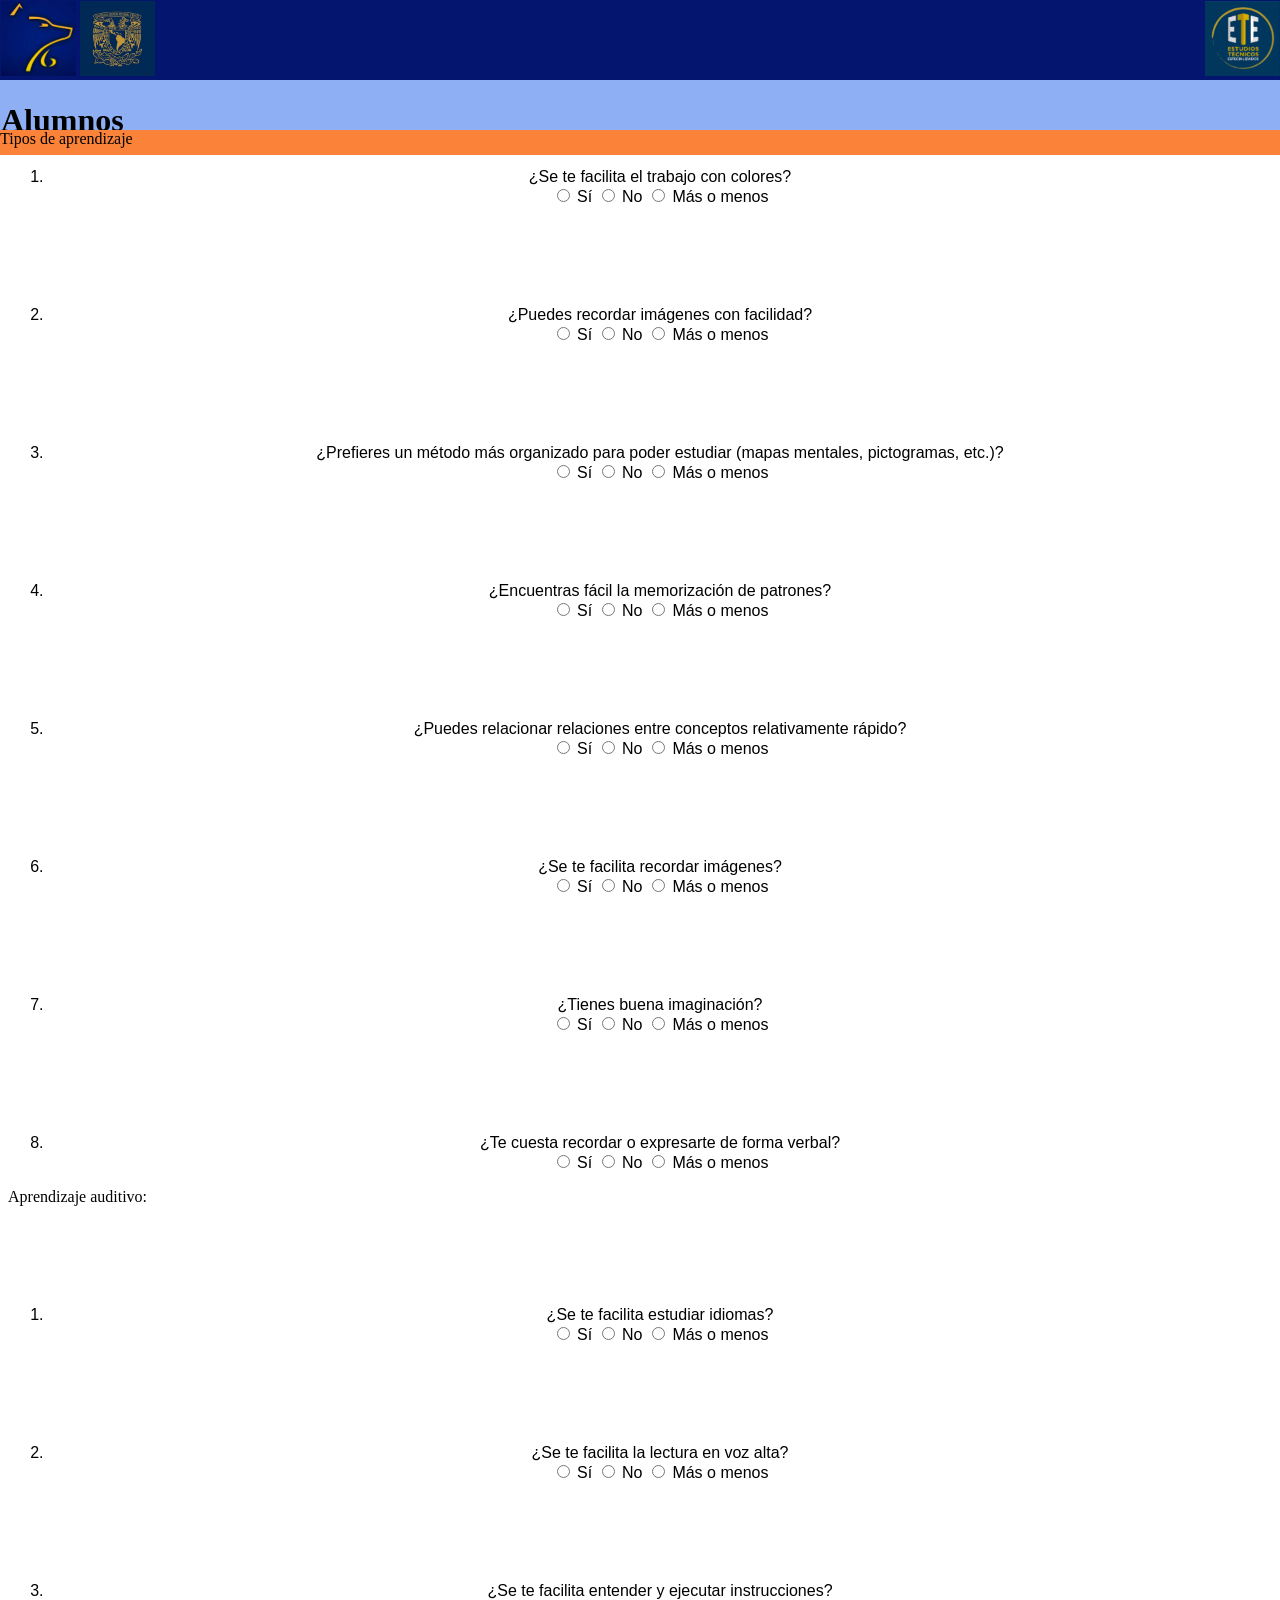
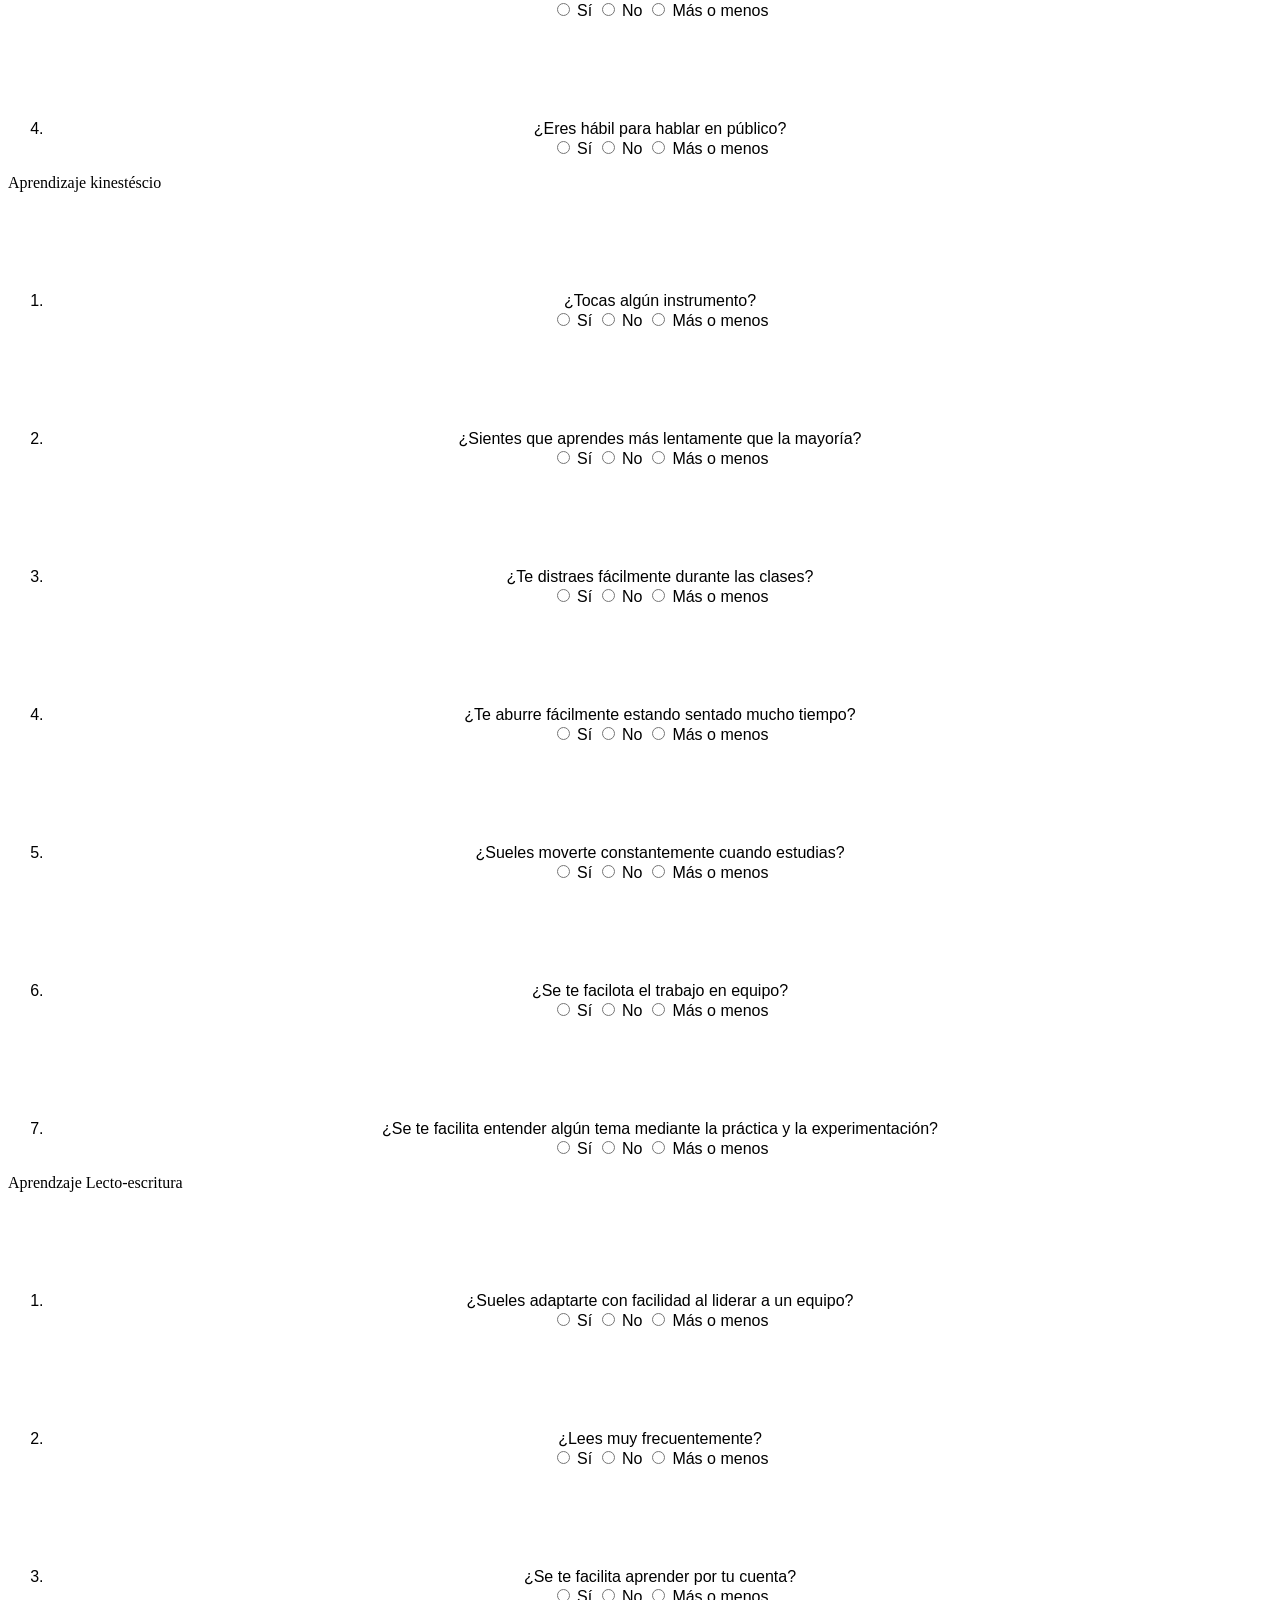
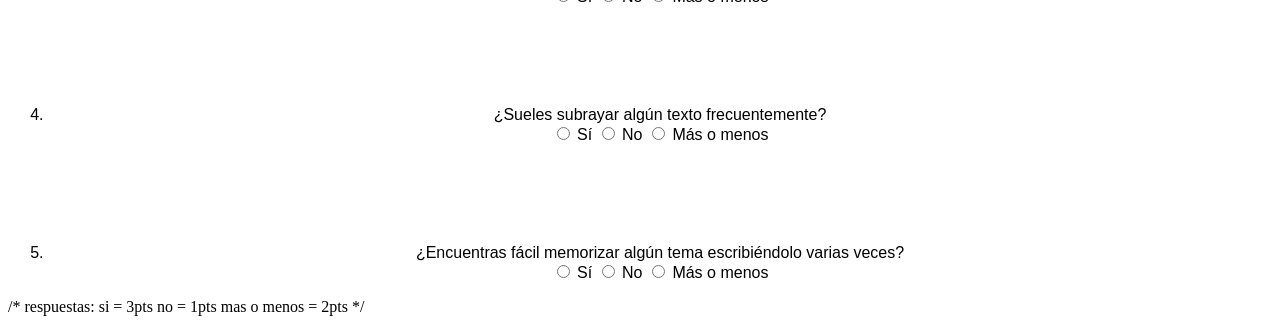
==== tipo_apren.html @ 0301f312 "formulario de tipos de aprendizaje" ====
<!DOCTYPE html>
<html lang="en">
<head>
    <meta charset="UTF-8">
    <meta name="viewport" content="width=device-width, initial-scale=1.0">
    <title>Estudiante</title>
    <link rel="stylesheet" href="css/tipo_apren.css">
</head>
<body>
    <header class="logos">
        <div class="img-logos">
            <img id="unam"src="img/unam.jpg">
            <img src="img/enp.jpg">
            <img id="ete"src="img/ete.png">
            <div class="usuario">
                <h1>Alumnos</h1>
            </div>
            <section class="seccion">Tipos de aprendizaje</section>
            </div>
    </header>
<main>
    <p>Resuelve: </p>
    <div class="aprendizaje_visual">Aprendizaje visual
    <form class="preguntas">
        <ol>
            <li>
                <label>¿Se te facilita el trabajo con colores?</label><br>

                <input type="radio" id="si" name="pregunta" value="Si">
                <label for="si">Sí</label>

                <input type="radio" id="no" name="pregunta" value="No">
                <label for="no">No</label>

                <input type="radio" id="masomenos" name="pregunta" value="Mas o menos">
                <label for="masomenos">Más o menos</label>
            </li>   
            <li>
                <label>¿Puedes recordar imágenes con facilidad?</label><br>

                <input type="radio" id="si" name="pregunta" value="Si">
                <label for="si">Sí</label>

                <input type="radio" id="no" name="pregunta" value="No">
                <label for="no">No</label>

                <input type="radio" id="masomenos" name="pregunta" value="Mas o menos">
                <label for="masomenos">Más o menos</label>
            </li>
            <li>
                <label>¿Prefieres un método más organizado para poder estudiar (mapas mentales, pictogramas, etc.)?</label><br>

                <input type="radio" id="si" name="pregunta" value="Si">
                <label for="si">Sí</label>

                <input type="radio" id="no" name="pregunta" value="No">
                <label for="no">No</label>

                <input type="radio" id="masomenos" name="pregunta" value="Mas o menos">
                <label for="masomenos">Más o menos</label>
            </li>
            <li>
                <label>¿Encuentras fácil la memorización de patrones?</label><br>

                <input type="radio" id="si" name="pregunta" value="Si">
                <label for="si">Sí</label>

                <input type="radio" id="no" name="pregunta" value="No">
                <label for="no">No</label>

                <input type="radio" id="masomenos" name="pregunta" value="Mas o menos">
                <label for="masomenos">Más o menos</label>
            </li>
            <li>
                <label>¿Puedes relacionar relaciones entre conceptos relativamente rápido?</label><br>

                <input type="radio" id="si" name="pregunta" value="Si">
                <label for="si">Sí</label>

                <input type="radio" id="no" name="pregunta" value="No">
                <label for="no">No</label>

                <input type="radio" id="masomenos" name="pregunta" value="Mas o menos">
                <label for="masomenos">Más o menos</label>
            </li>
            <li>
                <label>¿Se te facilita recordar imágenes?</label><br>

                <input type="radio" id="si" name="pregunta" value="Si">
                <label for="si">Sí</label>

                <input type="radio" id="no" name="pregunta" value="No">
                <label for="no">No</label>

                <input type="radio" id="masomenos" name="pregunta" value="Mas o menos">
                <label for="masomenos">Más o menos</label>
            </li>
            <li>
                <label>¿Tienes buena imaginación?</label><br>

                <input type="radio" id="si" name="pregunta" value="Si">
                <label for="si">Sí</label>

                <input type="radio" id="no" name="pregunta" value="No">
                <label for="no">No</label>

                <input type="radio" id="masomenos" name="pregunta" value="Mas o menos">
                <label for="masomenos">Más o menos</label>
            </li>
            <li>
                <label>¿Te cuesta recordar o expresarte de forma verbal?</label><br>

                <input type="radio" id="si" name="pregunta" value="Si">
                <label for="si">Sí</label>

                <input type="radio" id="no" name="pregunta" value="No">
                <label for="no">No</label>

                <input type="radio" id="masomenos" name="pregunta" value="Mas o menos">
                <label for="masomenos">Más o menos</label>
            </li>
        </ol>
        </form>
    </div>
    <div class ="aprendizaje_auditivo">Aprendizaje auditivo: 
        <form class="preguntas">
            <ol>
                <li>
                <label>¿Se te facilita estudiar idiomas?</label><br>

                <input type="radio" id="si" name="pregunta" value="Si">
                <label for="si">Sí</label>

                <input type="radio" id="no" name="pregunta" value="No">
                <label for="no">No</label>

                <input type="radio" id="masomenos" name="pregunta" value="Mas o menos">
                <label for="masomenos">Más o menos</label>
                </li>
                <li>
                <label>¿Se te facilita la lectura en voz alta?</label><br>

                <input type="radio" id="si" name="pregunta" value="Si">
                <label for="si">Sí</label>

                <input type="radio" id="no" name="pregunta" value="No">
                <label for="no">No</label>

                <input type="radio" id="masomenos" name="pregunta" value="Mas o menos">
                <label for="masomenos">Más o menos</label>
                </li>
                <li>
                <label>¿Se te facilita entender y ejecutar instrucciones?</label><br>

                <input type="radio" id="si" name="pregunta" value="Si">
                <label for="si">Sí</label>

                <input type="radio" id="no" name="pregunta" value="No">
                <label for="no">No</label>

                <input type="radio" id="masomenos" name="pregunta" value="Mas o menos">
                <label for="masomenos">Más o menos</label>
                </li>
                <li>
                <label>¿Eres hábil para hablar en público?</label><br>

                <input type="radio" id="si" name="pregunta" value="Si">
                <label for="si">Sí</label>

                <input type="radio" id="no" name="pregunta" value="No">
                <label for="no">No</label>

                <input type="radio" id="masomenos" name="pregunta" value="Mas o menos">
                <label for="masomenos">Más o menos</label>
                </li>
            </ol>
        </form>
    </div>
    <div class ="Aprendizaje_kinestésico"> Aprendizaje kinestéscio
    <form class="preguntas">
        <ol>
            <li>
                <label>¿Tocas algún instrumento?</label><br>

                <input type="radio" id="si" name="pregunta" value="Si">
                <label for="si">Sí</label>

                <input type="radio" id="no" name="pregunta" value="No">
                <label for="no">No</label>

                <input type="radio" id="masomenos" name="pregunta" value="Mas o menos">
                <label for="masomenos">Más o menos</label>
            </li>
            <li>
                <label>¿Sientes que aprendes más lentamente que la mayoría?</label><br>

                <input type="radio" id="si" name="pregunta" value="Si">
                <label for="si">Sí</label>

                <input type="radio" id="no" name="pregunta" value="No">
                <label for="no">No</label>

                <input type="radio" id="masomenos" name="pregunta" value="Mas o menos">
                <label for="masomenos">Más o menos</label>
            </li>
            <li>
                <label>¿Te distraes fácilmente durante las clases?</label><br>

                <input type="radio" id="si" name="pregunta" value="Si">
                <label for="si">Sí</label>

                <input type="radio" id="no" name="pregunta" value="No">
                <label for="no">No</label>

                <input type="radio" id="masomenos" name="pregunta" value="Mas o menos">
                <label for="masomenos">Más o menos</label>
            </li>
            <li>
                <label>¿Te aburre fácilmente estando sentado mucho tiempo?</label><br>

                <input type="radio" id="si" name="pregunta" value="Si">
                <label for="si">Sí</label>

                <input type="radio" id="no" name="pregunta" value="No">
                <label for="no">No</label>

                <input type="radio" id="masomenos" name="pregunta" value="Mas o menos">
                <label for="masomenos">Más o menos</label>
            </li>
                        <li>
                <label>¿Sueles moverte constantemente cuando estudias?</label><br>

                <input type="radio" id="si" name="pregunta" value="Si">
                <label for="si">Sí</label>

                <input type="radio" id="no" name="pregunta" value="No">
                <label for="no">No</label>

                <input type="radio" id="masomenos" name="pregunta" value="Mas o menos">
                <label for="masomenos">Más o menos</label>
            </li>
                        <li>
                <label>¿Se te facilota el trabajo en equipo?</label><br>

                <input type="radio" id="si" name="pregunta" value="Si">
                <label for="si">Sí</label>

                <input type="radio" id="no" name="pregunta" value="No">
                <label for="no">No</label>

                <input type="radio" id="masomenos" name="pregunta" value="Mas o menos">
                <label for="masomenos">Más o menos</label>
            </li>
                        <li>
                <label>¿Se te facilita entender algún tema mediante la práctica y la experimentación?</label><br>

                <input type="radio" id="si" name="pregunta" value="Si">
                <label for="si">Sí</label>

                <input type="radio" id="no" name="pregunta" value="No">
                <label for="no">No</label>

                <input type="radio" id="masomenos" name="pregunta" value="Mas o menos">
                <label for="masomenos">Más o menos</label>
            </li>
        </ol>
    </form>
    </div>
    <div class="aprendizaje_lecto"> Aprendzaje Lecto-escritura 
        <form class = "preguntas">
            <ol>
                <li>
                <label>¿Sueles adaptarte con facilidad al liderar a un equipo?</label><br>

                <input type="radio" id="si" name="pregunta" value="Si">
                <label for="si">Sí</label>

                <input type="radio" id="no" name="pregunta" value="No">
                <label for="no">No</label>

                <input type="radio" id="masomenos" name="pregunta" value="Mas o menos">
                <label for="masomenos">Más o menos</label>
                </li>
                <li>
                <label>¿Lees muy frecuentemente?</label><br>

                <input type="radio" id="si" name="pregunta" value="Si">
                <label for="si">Sí</label>

                <input type="radio" id="no" name="pregunta" value="No">
                <label for="no">No</label>

                <input type="radio" id="masomenos" name="pregunta" value="Mas o menos">
                <label for="masomenos">Más o menos</label>
                </li>
                <li>
                <label>¿Se te facilita aprender por tu cuenta?</label><br>

                <input type="radio" id="si" name="pregunta" value="Si">
                <label for="si">Sí</label>

                <input type="radio" id="no" name="pregunta" value="No">
                <label for="no">No</label>

                <input type="radio" id="masomenos" name="pregunta" value="Mas o menos">
                <label for="masomenos">Más o menos</label>
                </li>
                <li>
                <label>¿Sueles subrayar algún texto frecuentemente?</label><br>

                <input type="radio" id="si" name="pregunta" value="Si">
                <label for="si">Sí</label>

                <input type="radio" id="no" name="pregunta" value="No">
                <label for="no">No</label>

                <input type="radio" id="masomenos" name="pregunta" value="Mas o menos">
                <label for="masomenos">Más o menos</label>
                </li>
                <li>
                <label>¿Encuentras fácil memorizar algún tema escribiéndolo varias veces?</label><br>

                <input type="radio" id="si" name="pregunta" value="Si">
                <label for="si">Sí</label>

                <input type="radio" id="no" name="pregunta" value="No">
                <label for="no">No</label>

                <input type="radio" id="masomenos" name="pregunta" value="Mas o menos">
                <label for="masomenos">Más o menos</label>
                </li>
            </ol>
        </form>
    </div>
</main>
/*
    respuestas: si = 3pts
                no = 1pts
                mas o menos = 2pts
*/
---- css/tipo_apren.css ----
.logos{
    background-color: #03156E;
    width: auto;
    height: 100px;
    border: 1px solid #03156E;
    position: fixed;
    top: 0;
    left: 0;
    right: 0;
}
.img-logos img{
    width:75px;
    height:75px;
    position:fixed;

}
#ete{
    position:fixed;
    right:0px;
}
#unam{
    position:fixed;
    left:80px;
}
@media (max-width: 768px) {
    .logos {
        height: 80px;
    }
    .img-logos img {
        width: 60px;
        height: 60px;
    }   
}
.usuario {
        position:fixed;
        top: 80px;
        left:0px;
        border:1px solid #8FAFF4;
        background-color: #8FAFF4;
    width: 100%;
    height:50px;
}
@media (max-width: 1000px) {
    .datos{
    width: 200px;
    height: 100%;
    background-color: #144FCF;
    border: 1px solid #144FCF;
    position:fixed;
    top:130px;
    left:0px;
    }
}
.seccion{
    width: 100%;
    height: 25px;
    background-color: #FA8339;
    position:fixed;
    top:130px;
    left: 0px;

}
.preguntas li{
    margin-top:100px;
    text-align: center;
    font-family:'Lucida Sans', 'Lucida Sans Regular', 'Lucida Grande', 'Lucida Sans Unicode', Geneva, Verdana, sans-serif
}
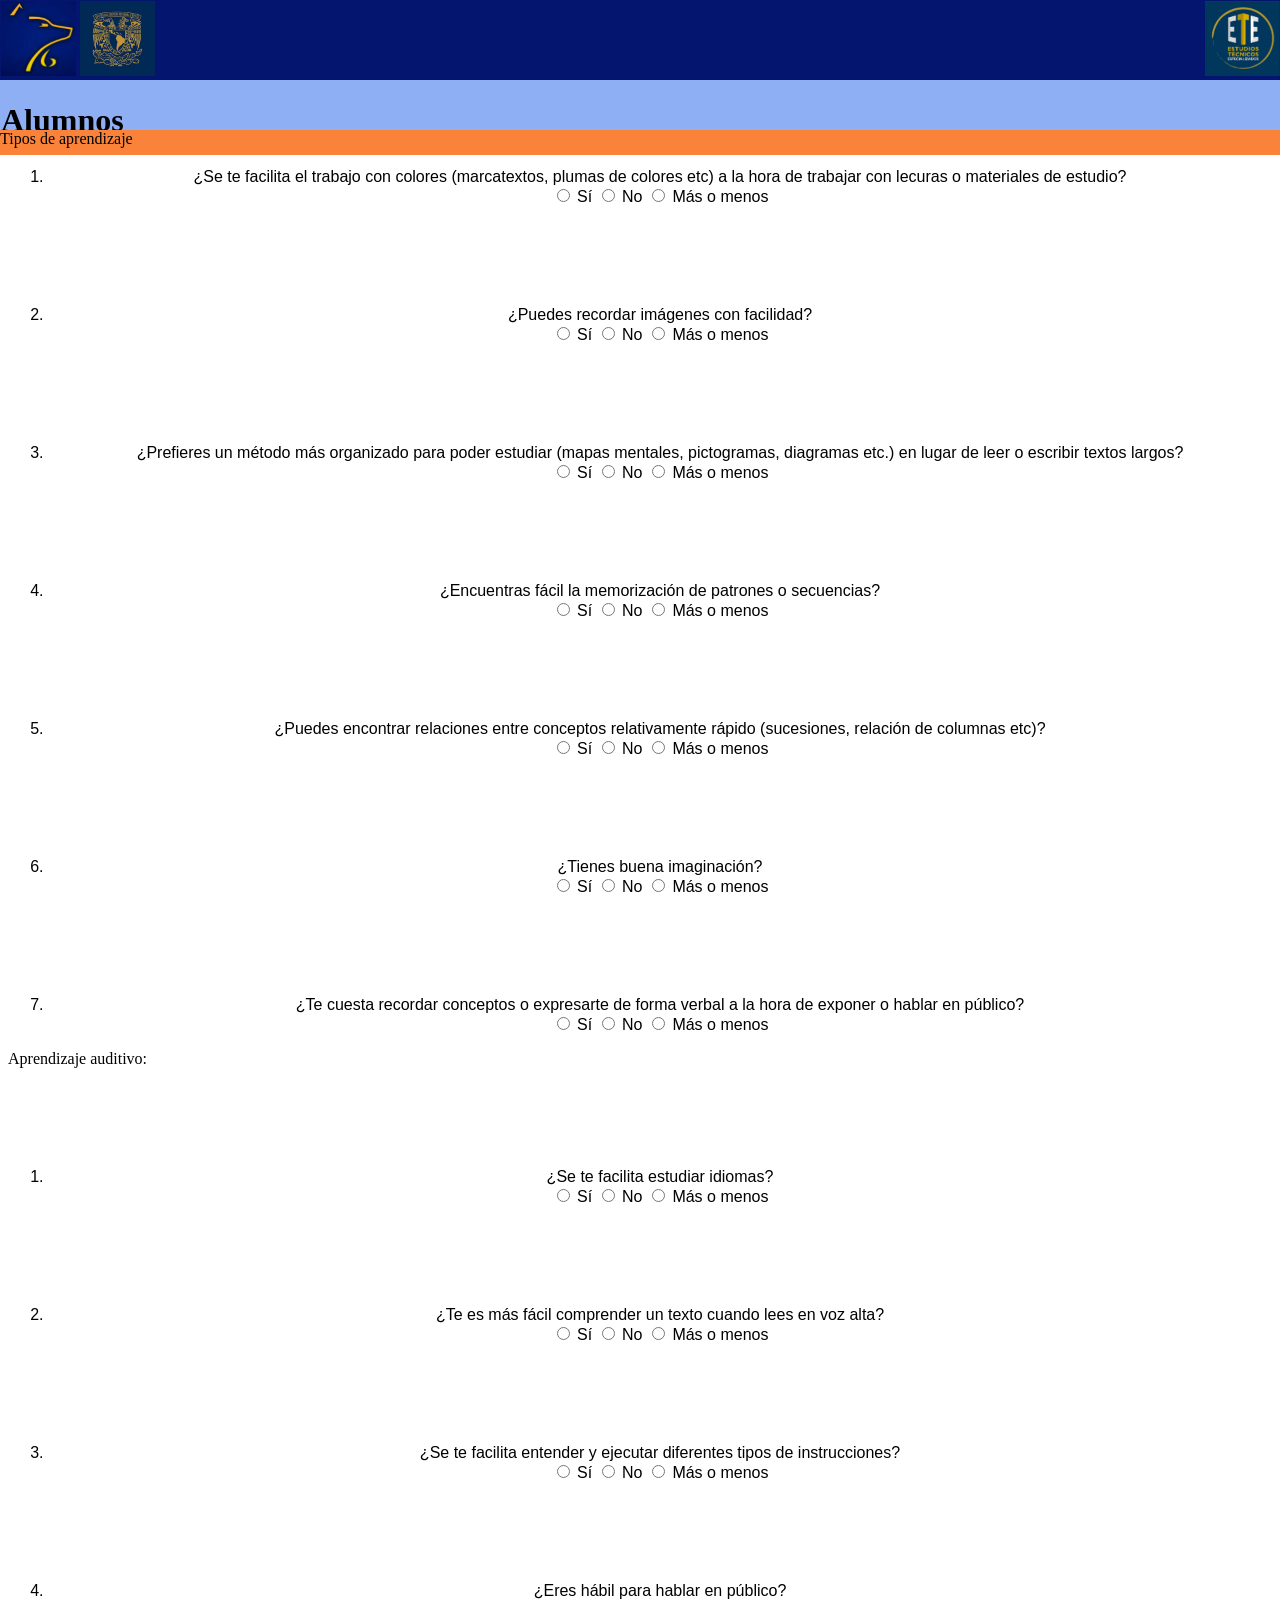
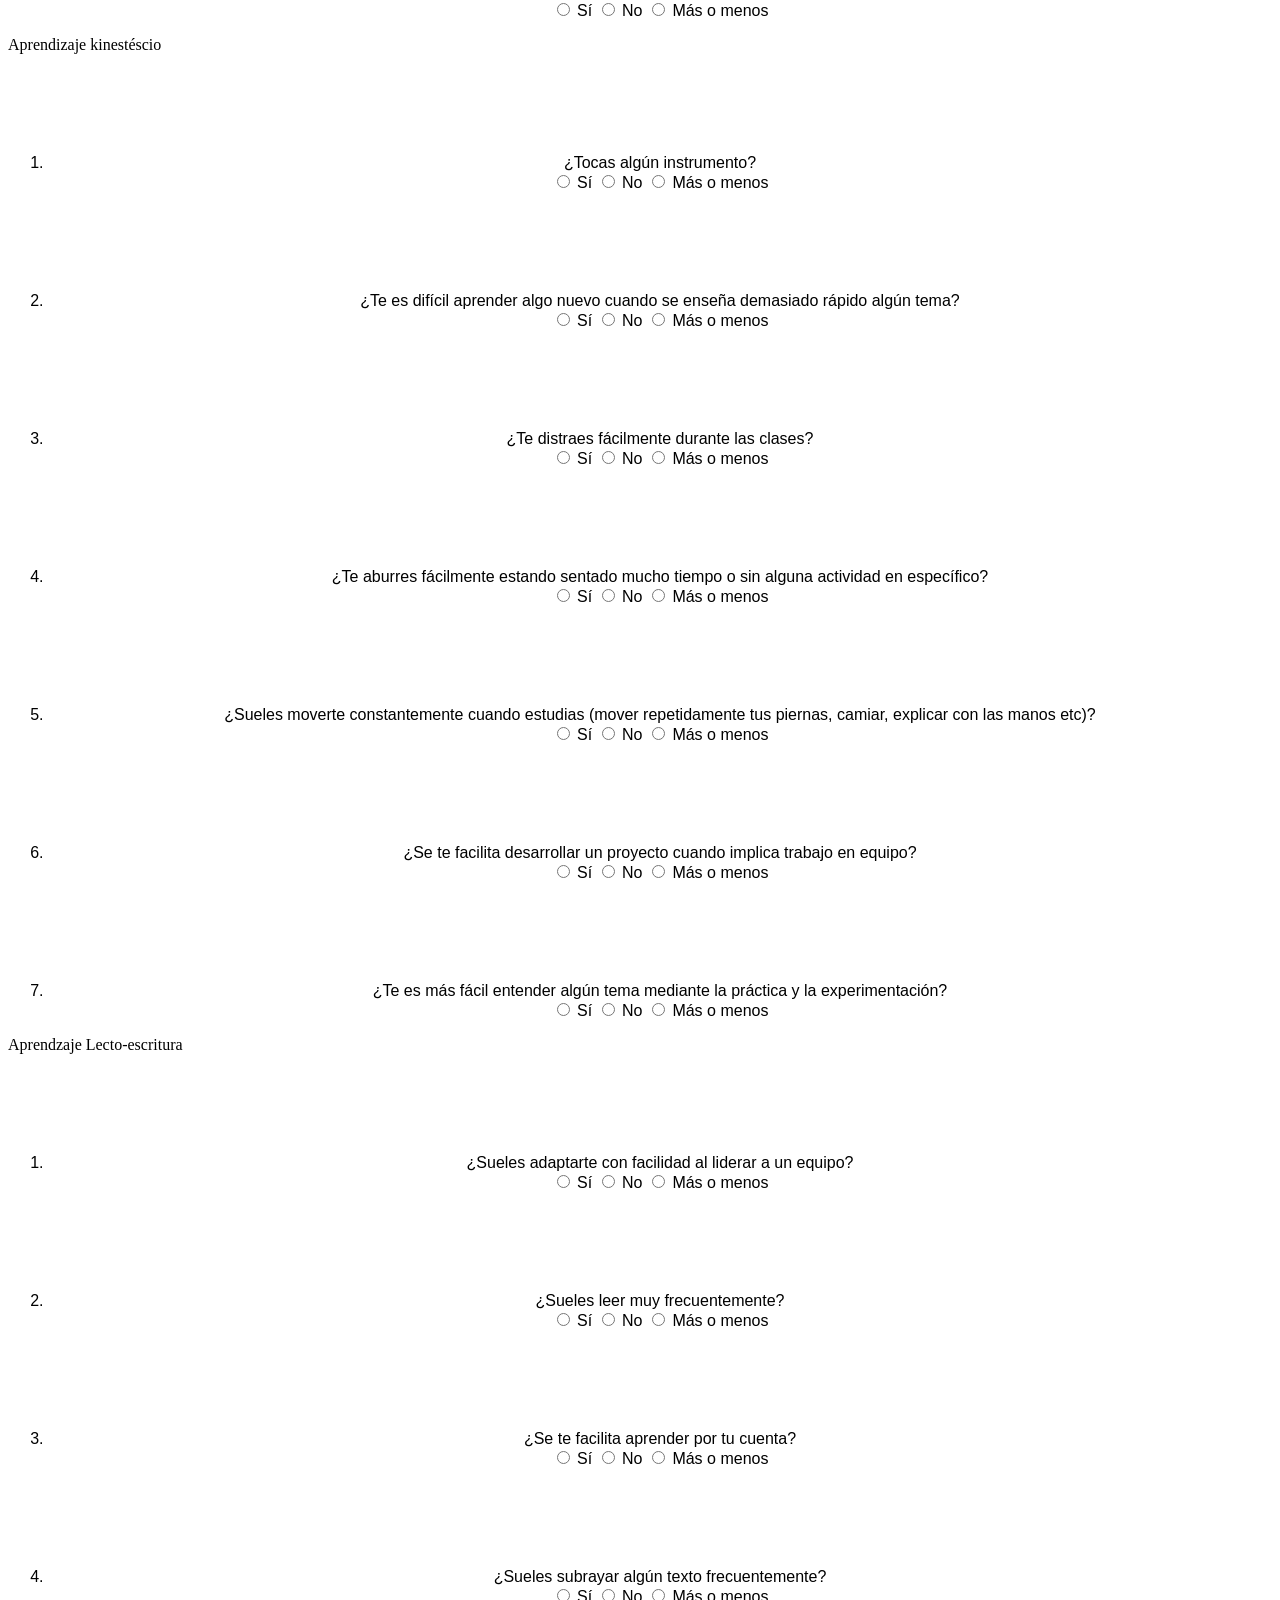
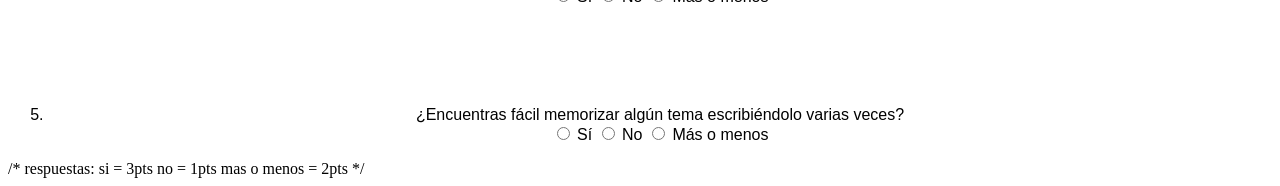
==== commit 00376b15: "apregar tipo aprendizaje" ====
--- a/tipo_apren.html
+++ b/tipo_apren.html
@@ -24,7 +24,7 @@
     <form class="preguntas">
         <ol>
             <li>
-                <label>¿Se te facilita el trabajo con colores?</label><br>
+                <label>¿Se te facilita el trabajo con colores (marcatextos, plumas de colores etc) a la hora de trabajar con lecuras o materiales de estudio?</label><br>
 
                 <input type="radio" id="si" name="pregunta" value="Si">
                 <label for="si">Sí</label>
@@ -48,43 +48,31 @@
                 <label for="masomenos">Más o menos</label>
             </li>
             <li>
-                <label>¿Prefieres un método más organizado para poder estudiar (mapas mentales, pictogramas, etc.)?</label><br>
-
-                <input type="radio" id="si" name="pregunta" value="Si">
-                <label for="si">Sí</label>
-
-                <input type="radio" id="no" name="pregunta" value="No">
-                <label for="no">No</label>
-
-                <input type="radio" id="masomenos" name="pregunta" value="Mas o menos">
-                <label for="masomenos">Más o menos</label>
-            </li>
-            <li>
-                <label>¿Encuentras fácil la memorización de patrones?</label><br>
-
-                <input type="radio" id="si" name="pregunta" value="Si">
-                <label for="si">Sí</label>
-
-                <input type="radio" id="no" name="pregunta" value="No">
-                <label for="no">No</label>
-
-                <input type="radio" id="masomenos" name="pregunta" value="Mas o menos">
-                <label for="masomenos">Más o menos</label>
-            </li>
-            <li>
-                <label>¿Puedes relacionar relaciones entre conceptos relativamente rápido?</label><br>
-
-                <input type="radio" id="si" name="pregunta" value="Si">
-                <label for="si">Sí</label>
-
-                <input type="radio" id="no" name="pregunta" value="No">
-                <label for="no">No</label>
-
-                <input type="radio" id="masomenos" name="pregunta" value="Mas o menos">
-                <label for="masomenos">Más o menos</label>
-            </li>
-            <li>
-                <label>¿Se te facilita recordar imágenes?</label><br>
+                <label>¿Prefieres un método más organizado para poder estudiar (mapas mentales, pictogramas, diagramas etc.) en lugar de leer o escribir textos largos?</label><br>
+
+                <input type="radio" id="si" name="pregunta" value="Si">
+                <label for="si">Sí</label>
+
+                <input type="radio" id="no" name="pregunta" value="No">
+                <label for="no">No</label>
+
+                <input type="radio" id="masomenos" name="pregunta" value="Mas o menos">
+                <label for="masomenos">Más o menos</label>
+            </li>
+            <li>
+                <label>¿Encuentras fácil la memorización de patrones o secuencias?</label><br>
+
+                <input type="radio" id="si" name="pregunta" value="Si">
+                <label for="si">Sí</label>
+
+                <input type="radio" id="no" name="pregunta" value="No">
+                <label for="no">No</label>
+
+                <input type="radio" id="masomenos" name="pregunta" value="Mas o menos">
+                <label for="masomenos">Más o menos</label>
+            </li>
+            <li>
+                <label>¿Puedes encontrar relaciones entre conceptos relativamente rápido (sucesiones, relación de columnas etc)?</label><br>
 
                 <input type="radio" id="si" name="pregunta" value="Si">
                 <label for="si">Sí</label>
@@ -108,7 +96,7 @@
                 <label for="masomenos">Más o menos</label>
             </li>
             <li>
-                <label>¿Te cuesta recordar o expresarte de forma verbal?</label><br>
+                <label>¿Te cuesta recordar conceptos o expresarte de forma verbal a la hora de exponer o hablar en público?</label><br>
 
                 <input type="radio" id="si" name="pregunta" value="Si">
                 <label for="si">Sí</label>
@@ -138,19 +126,19 @@
                 <label for="masomenos">Más o menos</label>
                 </li>
                 <li>
-                <label>¿Se te facilita la lectura en voz alta?</label><br>
-
-                <input type="radio" id="si" name="pregunta" value="Si">
-                <label for="si">Sí</label>
-
-                <input type="radio" id="no" name="pregunta" value="No">
-                <label for="no">No</label>
-
-                <input type="radio" id="masomenos" name="pregunta" value="Mas o menos">
-                <label for="masomenos">Más o menos</label>
-                </li>
-                <li>
-                <label>¿Se te facilita entender y ejecutar instrucciones?</label><br>
+                <label>¿Te es más fácil comprender un texto cuando lees en voz alta?</label><br>
+
+                <input type="radio" id="si" name="pregunta" value="Si">
+                <label for="si">Sí</label>
+
+                <input type="radio" id="no" name="pregunta" value="No">
+                <label for="no">No</label>
+
+                <input type="radio" id="masomenos" name="pregunta" value="Mas o menos">
+                <label for="masomenos">Más o menos</label>
+                </li>
+                <li>
+                <label>¿Se te facilita entender y ejecutar diferentes tipos de instrucciones?</label><br>
 
                 <input type="radio" id="si" name="pregunta" value="Si">
                 <label for="si">Sí</label>
@@ -192,7 +180,7 @@
                 <label for="masomenos">Más o menos</label>
             </li>
             <li>
-                <label>¿Sientes que aprendes más lentamente que la mayoría?</label><br>
+                <label>¿Te es difícil aprender algo nuevo cuando se enseña demasiado rápido algún tema?</label><br>
 
                 <input type="radio" id="si" name="pregunta" value="Si">
                 <label for="si">Sí</label>
@@ -216,7 +204,7 @@
                 <label for="masomenos">Más o menos</label>
             </li>
             <li>
-                <label>¿Te aburre fácilmente estando sentado mucho tiempo?</label><br>
+                <label>¿Te aburres fácilmente estando sentado mucho tiempo o sin alguna actividad en específico?</label><br>
 
                 <input type="radio" id="si" name="pregunta" value="Si">
                 <label for="si">Sí</label>
@@ -228,7 +216,7 @@
                 <label for="masomenos">Más o menos</label>
             </li>
                         <li>
-                <label>¿Sueles moverte constantemente cuando estudias?</label><br>
+                <label>¿Sueles moverte constantemente cuando estudias (mover repetidamente tus piernas, camiar, explicar con las manos etc)?</label><br>
 
                 <input type="radio" id="si" name="pregunta" value="Si">
                 <label for="si">Sí</label>
@@ -240,7 +228,7 @@
                 <label for="masomenos">Más o menos</label>
             </li>
                         <li>
-                <label>¿Se te facilota el trabajo en equipo?</label><br>
+                <label>¿Se te facilita desarrollar un proyecto cuando implica trabajo en equipo?</label><br>
 
                 <input type="radio" id="si" name="pregunta" value="Si">
                 <label for="si">Sí</label>
@@ -252,7 +240,7 @@
                 <label for="masomenos">Más o menos</label>
             </li>
                         <li>
-                <label>¿Se te facilita entender algún tema mediante la práctica y la experimentación?</label><br>
+                <label>¿Te es más fácil entender algún tema mediante la práctica y la experimentación?</label><br>
 
                 <input type="radio" id="si" name="pregunta" value="Si">
                 <label for="si">Sí</label>
@@ -282,7 +270,7 @@
                 <label for="masomenos">Más o menos</label>
                 </li>
                 <li>
-                <label>¿Lees muy frecuentemente?</label><br>
+                <label>¿Sueles leer muy frecuentemente?</label><br>
 
                 <input type="radio" id="si" name="pregunta" value="Si">
                 <label for="si">Sí</label>
